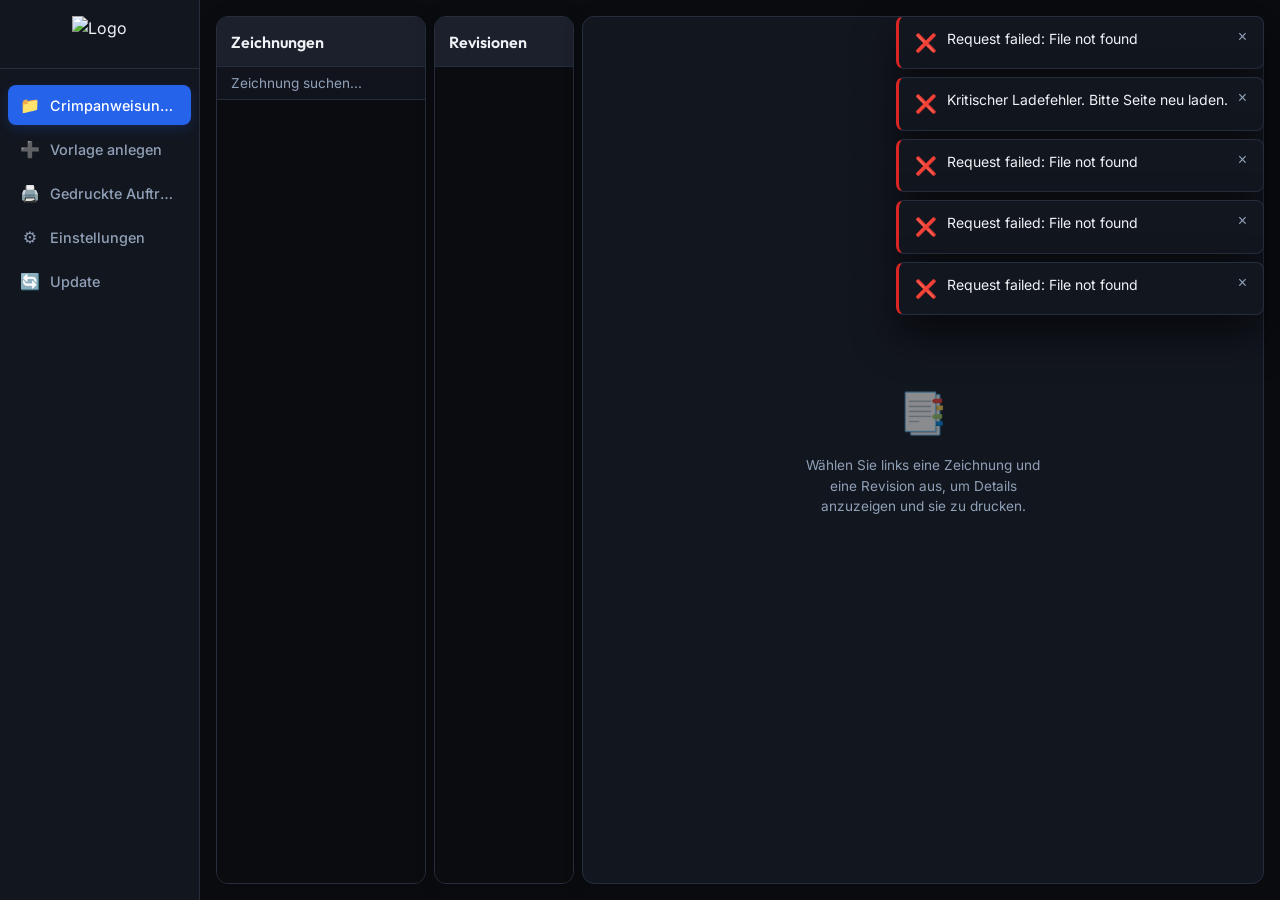
==== static/index.html @ 0a019dd2 "Replace old wx with new frontend and backend implementation" ====
<!DOCTYPE html>
<html lang="de">
<head>
    <meta charset="UTF-8">
    <meta name="viewport" content="width=device-width, initial-scale=1.0">
    <title>CrimpOrganizer</title>
    <link rel="stylesheet" href="style.css">
    <!-- Google Fonts for premium typography -->
    <link rel="preconnect" href="https://fonts.googleapis.com">
    <link rel="preconnect" href="https://fonts.gstatic.com" crossorigin>
    <link href="https://fonts.googleapis.com/css2?family=Inter:wght@300;400;500;600;700&family=Outfit:wght@400;500;600;700&display=swap" rel="stylesheet">
</head>
<body>
    <div class="app-container">
        <!-- Sidebar Navigation -->
        <aside class="sidebar" id="sidebar">
            <div class="brand">
                <img src="ewolf.png" alt="Logo" class="logo">
                <button class="sidebar-toggle" id="sidebar-toggle-btn" aria-label="Navigation umschalten">☰</button>
            </div>
            <nav class="sidebar-nav">
                <button class="nav-item active" data-view="view-overview">
                    <span class="nav-icon">📁</span>
                    <span class="nav-label">Crimpanweisungen</span>
                </button>
                <button class="nav-item" data-view="view-editor">
                    <span class="nav-icon">➕</span>
                    <span class="nav-label">Vorlage anlegen</span>
                </button>
                <button class="nav-item" data-view="view-orders">
                    <span class="nav-icon">🖨️</span>
                    <span class="nav-label">Gedruckte Aufträge</span>
                </button>
                <button class="nav-item" id="btn-settings-nav">
                    <span class="nav-icon">⚙️</span>
                    <span class="nav-label">Einstellungen</span>
                </button>
                <button class="nav-item" id="btn-update-nav">
                    <span class="nav-icon">🔄</span>
                    <span class="nav-label">Update</span>
                </button>
            </nav>
        </aside>

        <!-- Main Workspace -->
        <main class="main-content">
            
            <!-- VIEW 1: OVERVIEW -->
            <section class="view-panel" id="view-overview">
                <div class="overview-layout">
                    <!-- Left: Drawings unique list -->
                    <div class="overview-sidebar-list" style="width: 210px;">
                        <div class="panel-header">
                            <h2>Zeichnungen</h2>
                        </div>
                        <div class="search-box">
                            <input type="text" id="search-drawing" placeholder="Zeichnung suchen...">
                        </div>
                        <div class="list-container">
                            <ul class="flat-list" id="drawings-list">
                                <!-- Populated dynamically -->
                            </ul>
                        </div>
                    </div>

                    <!-- Middle: Revisions list for selected drawing -->
                    <div class="overview-sidebar-list" style="width: 140px;">
                        <div class="panel-header">
                            <h2>Revisionen</h2>
                        </div>
                        <div class="list-container">
                            <ul class="flat-list" id="revisions-list">
                                <!-- Populated dynamically -->
                            </ul>
                        </div>
                    </div>

                    <!-- Right: Selected Drawing Preview Panel -->
                    <div class="overview-preview-area">
                        <div class="empty-state" id="overview-empty-state">
                            <div class="empty-icon">📑</div>
                            <p>Wählen Sie links eine Zeichnung und eine Revision aus, um Details anzuzeigen und sie zu drucken.</p>
                        </div>

                        <div class="preview-panel" id="overview-preview-panel" style="display: none;">
                            <div class="panel-header">
                                <h2 id="preview-title">Zeichnung: -</h2>
                                <div class="preview-actions">
                                    <button class="btn btn-primary btn-sm" id="btn-print-drawing">🖨️ Drucken</button>
                                    <button class="btn btn-secondary btn-sm" id="btn-edit-drawing-template">✏️ Bearbeiten</button>
                                    <button class="btn btn-danger btn-sm" id="btn-delete-drawing-template">🗑️ Löschen</button>
                                </div>
                            </div>

                            <div class="list-container">
                                <table class="list-ctrl">
                                    <thead>
                                        <tr>
                                            <th style="width: 10%;">Pos.</th>
                                            <th style="width: 20%;">Gehäuse</th>
                                            <th style="width: 25%;">Crimpung</th>
                                            <th style="width: 15%;">Ø</th>
                                            <th style="width: 15%;">Einsatz</th>
                                            <th style="width: 15%;">Zange</th>
                                            <th style="width: 15%;">Soll-Wert</th>
                                        </tr>
                                    </thead>
                                    <tbody id="preview-steps-list">
                                        <!-- Read-only steps list -->
                                    </tbody>
                                </table>
                            </div>
                        </div>
                    </div>
                </div>
            </section>

            <!-- VIEW 2: EDITOR -->
            <section class="view-panel hidden" id="view-editor">
                <div class="editor-header-bar">
                    <h2 id="editor-view-title">Anleitung erstellen / bearbeiten</h2>
                </div>
                
                <div class="workspace">
                    <!-- Column 1: Crimp Contacts -->
                    <section class="panel-col" id="col-contacts">
                        <div class="panel-header">
                            <h2>Crimpkontakte</h2>
                            <button class="btn btn-primary btn-sm" id="btn-new-contact">Neu</button>
                        </div>
                        <div class="search-box">
                            <input type="text" id="search-contact" placeholder="Hersteller, Serie, Ref suchen...">
                        </div>
                        <div class="list-container">
                            <table class="list-ctrl" id="editor-contacts-table">
                                <thead id="contacts-thead">
                                    <tr>
                                        <th style="width: 35%;">Crimpung</th>
                                        <th style="width: 35%;" id="th-contact-desc">Beschreibung / Querschnitte</th>
                                        <th style="width: 30%; text-align: right;">Aktion</th>
                                    </tr>
                                </thead>
                                <tbody id="contacts-table-body">
                                    <!-- Filled dynamically -->
                                </tbody>
                            </table>
                        </div>
                    </section>

                    <!-- Column 2: Crimp Tools & Contact Details -->
                    <section class="panel-col" id="col-tools">
                        <div class="panel-header">
                            <h2>Crimpwerkzeuge</h2>
                            <button class="btn btn-primary btn-sm" id="btn-new-tool">Neu</button>
                        </div>
                        <div class="search-box">
                            <input type="text" id="search-tool" placeholder="Zange, ID suchen...">
                        </div>
                        <div class="filter-banner" id="filter-banner" style="display: none;">
                            <span id="filter-name">Filter</span>
                            <button class="btn-clear" id="btn-clear-filter" style="display: inline-block;">&times;</button>
                        </div>
                        
                        <div class="list-container">
                            <table class="list-ctrl" id="editor-tools-table">
                                <thead id="tools-thead">
                                    <tr>
                                        <th style="width: 35%;">Hersteller</th>
                                        <th style="width: 35%;" id="th-tool-series">Serie (IDs)</th>
                                        <th style="width: 30%; text-align: right;">Aktion</th>
                                    </tr>
                                </thead>
                                <tbody id="tools-table-body">
                                    <!-- Filled dynamically -->
                                </tbody>
                            </table>
                        </div>
                    </section>

                    <!-- Column 3: Crimp Instructions Creator -->
                    <section class="panel-col" id="col-instructions">
                        <div class="panel-header scheme-header">
                            <h2>Crimpanweisung</h2>
                            <div class="preview-actions">
                                <button class="btn btn-primary btn-sm" id="btn-save-draft" disabled>Speichern</button>
                                <button class="btn btn-secondary btn-sm" id="btn-print-editor" disabled>🖨️ Drucken</button>
                                <button class="btn btn-danger btn-sm" id="btn-clear-editor">Leeren</button>
                            </div>
                            <input type="hidden" id="scheme-nr">
                            <input type="hidden" id="scheme-rev">
                        </div>
                        
                        <div class="list-container">
                            <table class="list-ctrl">
                                <thead>
                                    <tr>
                                        <th style="width: 15%;">Pos.</th>
                                        <th style="width: 35%;">Artikel</th>
                                        <th style="width: 20%;">Ø</th>
                                        <th style="width: 20%;">Gehäuse</th>
                                        <th style="width: 10%;"></th>
                                    </tr>
                                </thead>
                                <tbody id="instructions-table-body">
                                    <!-- Filled dynamically -->
                                </tbody>
                            </table>
                        </div>
                    </section>
                </div>
            </section>

            <!-- VIEW 3: PRINTED ORDERS -->
            <section class="view-panel hidden" id="view-orders">
                <div class="orders-header-bar">
                    <h2>Gedruckte Aufträge</h2>
                    <div style="display: flex; gap: 10px; align-items: center;">
                        <input type="text" id="search-orders" placeholder="Suchen..." style="padding: 8px 12px; border-radius: 6px; border: 1px solid var(--border-color); background: var(--bg-secondary); color: var(--text-primary); width: 250px;">
                    </div>
                </div>

                <div class="list-container" style="border: 1px solid var(--border-color); border-radius: var(--radius-lg); box-shadow: var(--shadow-card);">
                    <table class="list-ctrl" id="table-orders">
                        <thead>
                            <tr>
                                <th class="sortable" data-sort="mtime" style="width: 25%;">Druckdatum <span class="sort-icon"> ▼</span></th>
                                <th class="sortable" data-sort="protocol_nr" style="width: 25%;">Protokollnummer <span class="sort-icon"> ↕</span></th>
                                <th class="sortable" data-sort="filename" style="width: 35%;">Dateiname (Zeichnung) <span class="sort-icon"> ↕</span></th>
                                <th class="sortable" data-sort="size" style="width: 15%; text-align: right;">Größe <span class="sort-icon"> ↕</span></th>
                            </tr>
                        </thead>
                        <tbody id="orders-table-body">
                            <!-- Populated dynamically -->
                        </tbody>
                    </table>
                </div>
            </section>

        </main>
    </div>

    <!-- Custom Context Menus -->
    <div class="context-menu" id="contact-context-menu">
        <ul>
            <li id="ctx-edit-contact">✏️ Bearbeiten</li>
            <li id="ctx-delete-contact" class="danger">🗑️ Löschen</li>
        </ul>
    </div>

    <div class="context-menu" id="tool-context-menu">
        <ul>
            <li id="ctx-edit-tool">✏️ Bearbeiten</li>
            <li id="ctx-delete-tool" class="danger">🗑️ Löschen</li>
        </ul>
    </div>

    <div class="context-menu" id="instruction-context-menu">
        <ul>
            <li id="ctx-edit-instruction">✏️ Pos./Gehäuse bearbeiten</li>
            <li id="ctx-delete-instruction" class="danger">🗑️ Aus Anleitung entfernen</li>
        </ul>
    </div>


    <!-- ==================== MODAL OVERLAYS (TEMPLATES) ==================== -->

    <!-- 1. Crimp Contact Editor Template -->
    <template id="tmpl-contact-editor">
        <div class="modal-overlay" id="modal-contact-editor">
            <div class="modal-box">
                <div class="modal-header">
                    <h3 id="contact-editor-title">Crimpkontakt bearbeiten</h3>
                    <button class="modal-close">&times;</button>
                </div>
                <div class="modal-body">
                    <form id="form-contact">
                        <div class="form-row">
                            <div class="form-group col-6">
                                <label for="c-refnr">Artikelnummer (Referenz):</label>
                                <input type="text" id="c-refnr" required>
                            </div>
                            <div class="form-group col-6">
                                <label for="c-serie">Kontaktserie / Bezeichnung:</label>
                                <input type="text" id="c-serie" required>
                            </div>
                        </div>
                        <div class="form-row">
                            <div class="form-group col-6">
                                <label for="c-hersteller">Hersteller:</label>
                                <input type="text" id="c-hersteller" required>
                            </div>
                            <div class="form-group col-6">
                                <label for="c-hersteller-nr">Hersteller Artikelnummer:</label>
                                <input type="text" id="c-hersteller-nr">
                            </div>
                        </div>
                        <div class="form-row flex-align" style="margin-bottom: 4px;">
                            <label>Crimp-Typ:</label>
                            <div class="radio-group">
                                <label><input type="radio" name="crimpType" id="type-open" value="open" checked> offen</label>
                                <label><input type="radio" name="crimpType" id="type-closed" value="closed"> geschlossen</label>
                            </div>
                        </div>
                    
                        <hr class="modal-divider">

                        <h4 style="font-size: 0.95rem; margin-bottom: 8px;">Crimpzange & Slot zuweisen</h4>
                        <div class="form-row mb-2">
                            <div class="form-group col-6">
                                <label for="c-add-xs">Querschnitt</label>
                                <select id="c-add-xs">
                                    <!-- Populated dynamically -->
                                </select>
                            </div>
                            <div class="form-group col-6">
                                <label for="c-add-soll">Soll (N)</label>
                                <input type="text" id="c-add-soll">
                            </div>
                        </div>
                        <div class="form-row mb-2">
                            <div class="form-group col-6">
                                <label for="c-add-tool">Crimpzange</label>
                                <select id="c-add-tool">
                                    <!-- Populated dynamically -->
                                </select>
                            </div>
                            <div class="form-group col-6">
                                <label for="c-add-slot">Slot</label>
                                <select id="c-add-slot">
                                    <!-- Populated dynamically -->
                                </select>
                            </div>
                        </div>
                        <div class="form-row mt-2">
                            <button type="button" class="btn btn-secondary" id="btn-contact-add-xs" style="width: 100%; height: 38px; font-weight: 500;">Hinzufügen</button>
                        </div>
                    </form>

                    <div class="list-container modal-table-container mt-2">
                        <table class="list-ctrl">
                            <thead>
                                <tr>
                                    <th>Querschnitt</th>
                                    <th>Crimpzange</th>
                                    <th>Einsatz</th>
                                    <th>Soll-Wert</th>
                                    <th></th>
                                </tr>
                            </thead>
                            <tbody id="contact-xsec-list">
                                <!-- Filled dynamically -->
                            </tbody>
                        </table>
                    </div>
                </div>
                <div class="modal-footer">
                    <button type="button" class="btn btn-secondary" id="btn-cancel-contact">Abbrechen</button>
                    <button type="button" class="btn btn-primary" id="btn-save-contact">Speichern</button>
                </div>
            </div>
        </div>
    </template>

    <!-- 2. Crimptool Editor Template -->
    <template id="tmpl-tool-editor">
        <div class="modal-overlay" id="modal-tool-editor">
            <div class="modal-box">
                <div class="modal-header">
                    <h3 id="modal-tool-title">Neue Crimpzange</h3>
                    <button class="modal-close">&times;</button>
                </div>
                <div class="modal-body" style="max-height: 75vh; overflow-y: auto;">
                    <form id="form-tool">
                        <div class="form-group mb-2">
                            <label for="t-hersteller">Hersteller:</label>
                            <input type="text" id="t-hersteller">
                        </div>
                        <div class="form-group mb-2">
                            <label for="t-serie">Serie / Bezeichnung:</label>
                            <input type="text" id="t-serie">
                        </div>
                        <div class="form-group mb-3">
                            <label for="t-hersteller-nr">Hersteller Artikelnr.:</label>
                            <input type="text" id="t-hersteller-nr">
                        </div>
                    </form>

                    <hr class="modal-divider">

                    <!-- Slots -->
                    <div class="tool-list-box-container mb-3" style="display: flex; flex-direction: column;">
                        <div class="list-box-header">Einsätze (Slots)</div>
                        <div class="form-inline-inputs">
                            <input type="text" id="t-new-slot-awg" placeholder="AWG (z.B. 20)">
                            <input type="text" id="t-new-slot-xs" placeholder="mm² (z.B. 0.50)">
                            <button type="button" class="btn btn-secondary btn-sm" id="btn-tool-add-slot">Hinzufügen</button>
                        </div>
                        <div class="box-list-container" style="max-height: 140px; overflow-y: auto; flex: none;">
                            <div id="t-slots" class="item-list-group">
                                <!-- Populated dynamically -->
                            </div>
                        </div>
                    </div>

                    <hr class="modal-divider">

                    <!-- Zangen-IDs -->
                    <div class="tool-list-box-container" style="display: flex; flex-direction: column;">
                        <div class="list-box-header">Zangen-Identifikationsnummern</div>
                        <div class="form-inline-inputs">
                            <input type="text" id="t-new-id" placeholder="ID (z.B. Z-004)">
                            <button type="button" class="btn btn-secondary btn-sm" id="btn-tool-add-id">Hinzufügen</button>
                        </div>
                        <div class="box-list-container" style="max-height: 140px; overflow-y: auto; flex: none;">
                            <div id="t-ids" class="item-list-group">
                                <!-- Populated dynamically -->
                            </div>
                        </div>
                    </div>
                </div>
                <div class="modal-footer">
                    <button type="button" class="btn btn-danger mr-auto" id="btn-tool-delete">Zange löschen</button>
                    <button type="button" class="btn btn-secondary" id="btn-cancel-tool">Abbrechen</button>
                    <button type="button" class="btn btn-primary" id="btn-tool-save">Speichern</button>
                </div>
            </div>
        </div>
    </template>

    <!-- 3. Annotate Contacts Template -->
    <template id="tmpl-annotate">
        <div class="modal-overlay" id="modal-annotate">
            <div class="modal-box">
                <div class="modal-header">
                    <h3>Positionsnummer & Gehäuse zuweisen</h3>
                    <button class="modal-close">&times;</button>
                </div>
                <div class="modal-body" style="max-height: 60vh;">
                    <div class="annotation-grid-header">
                        <div>Kontakt & Querschnitt</div>
                        <div>Position (Pos.)</div>
                        <div>Gehäuse</div>
                    </div>
                    <div class="annotation-fields" id="annotation-fields">
                        <!-- Populated dynamically -->
                    </div>
                </div>
                <div class="modal-footer">
                    <button type="button" class="btn btn-secondary modal-close">Abbrechen</button>
                    <button type="button" class="btn btn-primary" id="btn-apply-annotations">Zuweisung übernehmen</button>
                </div>
            </div>
        </div>
    </template>

    <!-- 4. Order Details Template -->
    <template id="tmpl-order-details">
        <div class="modal-overlay" id="modal-order-details">
            <div class="modal-box">
                <div class="modal-header">
                    <h3>Auftragsdaten eingeben</h3>
                    <button class="modal-close">&times;</button>
                </div>
                <div class="modal-body">
                    <form id="form-order">
                        <div class="form-group mb-2">
                            <label for="o-bestellnr">Bestellnummer (Kunde):</label>
                            <input type="text" id="o-bestellnr" placeholder="z.B. BEST-1002">
                        </div>
                        <div class="form-group mb-2">
                            <label for="o-auftragsnr">Auftragsnummer (intern):</label>
                            <input type="text" id="o-auftragsnr" placeholder="z.B. AUF-50042">
                        </div>
                        <div class="form-group">
                            <label for="o-protokollnr">Prüfprotokollnummer:</label>
                            <input type="text" id="o-protokollnr" placeholder="z.B. P-26-07">
                        </div>
                    </form>
                </div>
                <div class="modal-footer">
                    <button type="button" class="btn btn-secondary modal-close">Abbrechen</button>
                    <button type="button" class="btn btn-primary" id="btn-order-print">🖨️ Drucken</button>
                </div>
            </div>
        </div>
    </template>

    <!-- 5. Settings / Soll Values Dialog Template -->
    <template id="tmpl-settings">
        <div class="modal-overlay" id="modal-settings">
            <div class="modal-box">
                <div class="modal-header">
                    <h3>Einstellungen: Abzugswerte (Soll-Werte)</h3>
                    <button class="modal-close">&times;</button>
                </div>
                <div class="modal-body">
                    <div class="form-inline-fields mb-2">
                        <div class="form-group">
                            <label for="s-xs">Querschnitt (mm²):</label>
                            <input type="text" id="s-xs" placeholder="z.B. 1.50">
                        </div>
                        <div class="form-group">
                            <label for="s-open-soll">Offen (N):</label>
                            <input type="text" id="s-open-soll" placeholder="z.B. 130">
                        </div>
                        <div class="form-group">
                            <label for="s-closed-soll">Geschlossen (N):</label>
                            <input type="text" id="s-closed-soll" placeholder="z.B. 210">
                        </div>
                    </div>
                    <div class="form-row text-right mt-1 mb-2">
                        <button type="button" class="btn btn-secondary btn-sm" id="btn-settings-save-entry">Hinzufügen</button>
                    </div>
                    <div class="list-container modal-table-container">
                        <table class="list-ctrl">
                            <thead>
                                <tr>
                                    <th>Querschnitt</th>
                                    <th>Offener Kontakt (N)</th>
                                    <th>Geschlossener Kontakt (N)</th>
                                </tr>
                            </thead>
                            <tbody id="settings-xsec-list">
                                <!-- Populated dynamically -->
                            </tbody>
                        </table>
                    </div>
                </div>
                <div class="modal-footer">
                    <button type="button" class="btn btn-danger mr-auto" id="btn-settings-delete-entry" style="display: none;">Eintrag löschen</button>
                    <button type="button" class="btn btn-secondary" id="btn-cancel-settings">Schließen</button>
                    <button type="button" class="btn btn-primary" id="btn-settings-apply">Übernehmen</button>
                </div>
            </div>
        </div>
    </template>

    <!-- 6. Save Template Dialog Template -->
    <template id="tmpl-save-template">
        <div class="modal-overlay" id="modal-save-template">
            <div class="modal-box" style="max-width: 400px;">
                <div class="modal-header">
                    <h3>Vorlage speichern</h3>
                    <button class="modal-close">&times;</button>
                </div>
                <div class="modal-body">
                    <div class="form-group mb-2">
                        <label for="t-save-scheme-nr">Zeichnungsnummer:</label>
                        <input type="text" id="t-save-scheme-nr" placeholder="z.B. RO12345">
                    </div>
                    <div class="form-group">
                        <label for="t-save-scheme-rev">Revision:</label>
                        <input type="text" id="t-save-scheme-rev" placeholder="z.B. 1">
                    </div>
                </div>
                <div class="modal-footer">
                    <button type="button" class="btn btn-secondary" id="btn-cancel-save">Abbrechen</button>
                    <button type="button" class="btn btn-primary" id="btn-save-template-confirm">Speichern</button>
                </div>
            </div>
        </div>
    </template>

    <!-- 7. Confirm Overwrite Dialog Template -->
    <template id="tmpl-confirm-overwrite">
        <div class="modal-overlay" id="modal-confirm-overwrite">
            <div class="modal-box" style="max-width: 420px; border-top: 4px solid var(--danger);">
                <div class="modal-header">
                    <h3>⚠️ Vorlage überschreiben?</h3>
                    <button class="modal-close">&times;</button>
                </div>
                <div class="modal-body">
                    <p id="confirm-overwrite-message" style="margin: 0; line-height: 1.5; color: var(--text-primary);">Die Vorlage existiert bereits. Möchten Sie sie überschreiben?</p>
                </div>
                <div class="modal-footer">
                    <button type="button" class="btn btn-secondary" id="btn-cancel-overwrite">Abbrechen</button>
                    <button type="button" class="btn btn-danger" id="btn-confirm-overwrite-yes">Überschreiben</button>
                </div>
            </div>
        </div>
    </template>

    <!-- 8. Update Status Template -->
    <template id="tmpl-update-status">
        <div class="modal-overlay" id="modal-update-status">
            <div class="modal-box" style="max-width: 500px;">
                <div class="modal-header">
                    <h3>Anwendung aktualisieren</h3>
                </div>
                <div class="modal-body" style="display: flex; flex-direction: column; gap: 12px;">
                    <div id="update-loader-spinner" style="text-align: center; padding: 20px 0;">
                        <span class="spinner" style="display: inline-block; width: 40px; height: 40px; border: 4px solid var(--border-color); border-top-color: var(--accent); border-radius: 50%; animation: spin 1s linear infinite;"></span>
                        <p style="margin-top: 10px; font-weight: 500;" id="update-status-text">Repository-Änderungen werden abgerufen...</p>
                    </div>
                    
                    <div id="update-output-container" style="display: none; flex-direction: column; gap: 8px;">
                        <label style="font-size: 0.8rem; color: var(--text-secondary); font-weight: 500;">Git-Ausgabe (Log):</label>
                        <pre id="update-console-log" style="background-color: var(--bg-primary); border: 1px solid var(--border-color); border-radius: var(--radius-md); padding: 12px; font-family: monospace; font-size: 0.8rem; max-height: 180px; overflow-y: auto; white-space: pre-wrap; word-break: break-all; color: var(--text-primary);"></pre>
                    </div>
                    
                    <div id="update-countdown-text" style="font-size: 0.85rem; font-weight: 500; text-align: center; display: none; color: var(--success);">
                        Neustart erfolgreich. Seite wird in <span id="update-seconds-left">3</span> Sekunden neu geladen...
                    </div>
                </div>
                <div class="modal-footer" id="update-status-footer" style="display: none;">
                    <button class="btn btn-secondary" id="btn-close-update-modal">Schließen</button>
                </div>
            </div>
        </div>
    </template>

    <!-- JavaScript entry point -->
    <script type="module" src="js/main.js"></script>
</body>
</html>
---- static/style.css ----
/* ==========================================================
   CrimpOrganizer Core Design System Index
   Importing modular, componentized style modules.
   ========================================================== */

@import url('css/variables.css');
@import url('css/base.css');
@import url('css/layout.css');
@import url('css/components.css');
@import url('css/modals.css');
@import url('css/utilities.css');
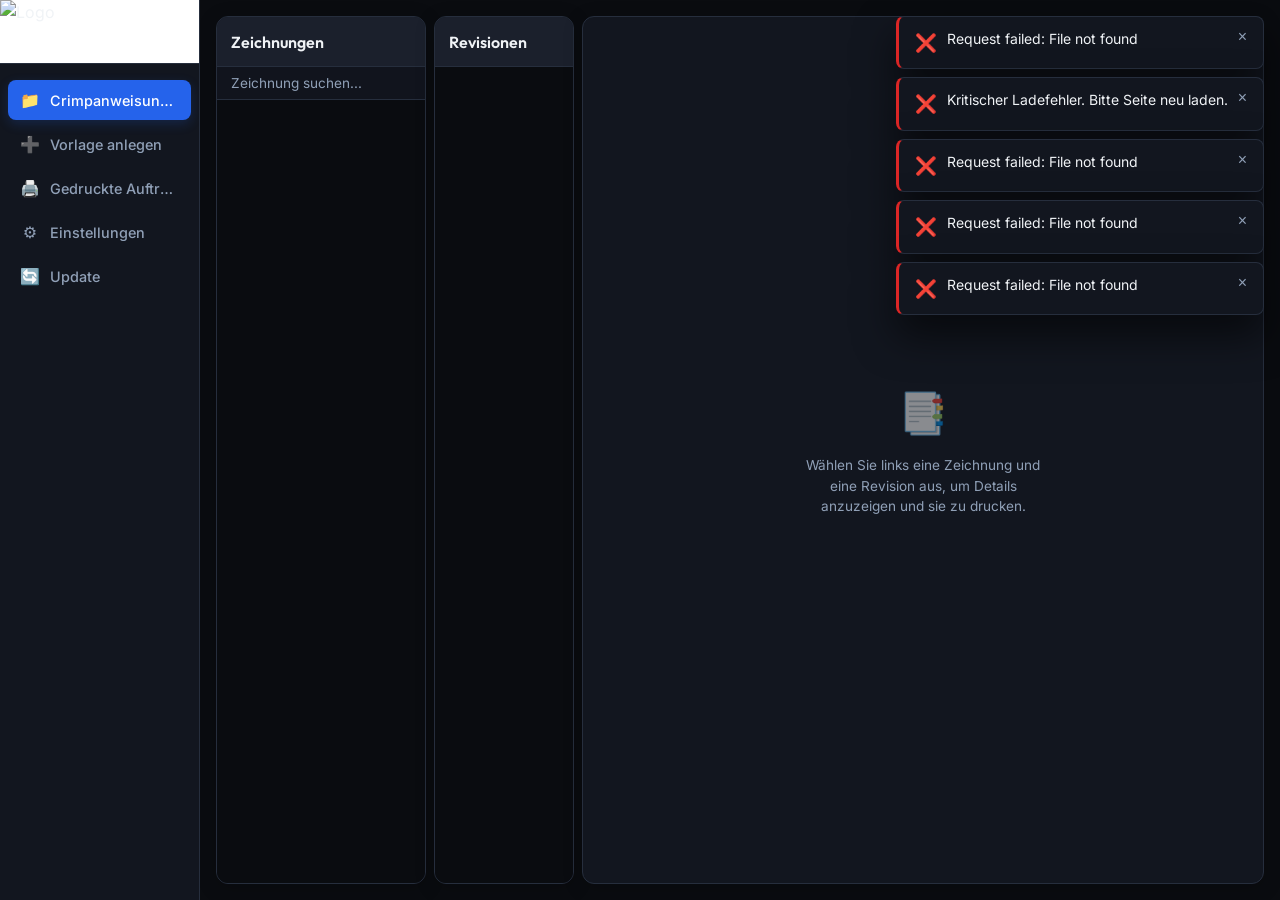
==== commit c7bcc600: "Fix logo positioning" ====
--- a/static/index.html
+++ b/static/index.html
@@ -609,6 +609,27 @@
         </div>
     </template>
 
+    <!-- 9. Update Confirmation Dialog Template -->
+    <template id="tmpl-update-confirm">
+        <div class="modal-overlay" id="modal-update-confirm">
+            <div class="modal-box" style="max-width: 420px; border-top: 4px solid var(--accent);">
+                <div class="modal-header">
+                    <h3>🔄 Anwendung aktualisieren?</h3>
+                    <button class="modal-close">&times;</button>
+                </div>
+                <div class="modal-body">
+                    <p style="margin: 0; line-height: 1.5; color: var(--text-primary);">
+                        Möchten Sie die Anwendung jetzt aktualisieren? Dabei wird der neueste Code aus dem Git-Repository heruntergeladen und der Server neu gestartet.
+                    </p>
+                </div>
+                <div class="modal-footer">
+                    <button type="button" class="btn btn-secondary" id="btn-cancel-update">Abbrechen</button>
+                    <button type="button" class="btn btn-primary" id="btn-confirm-update-yes">Aktualisieren</button>
+                </div>
+            </div>
+        </div>
+    </template>
+
     <!-- JavaScript entry point -->
     <script type="module" src="js/main.js"></script>
 </body>
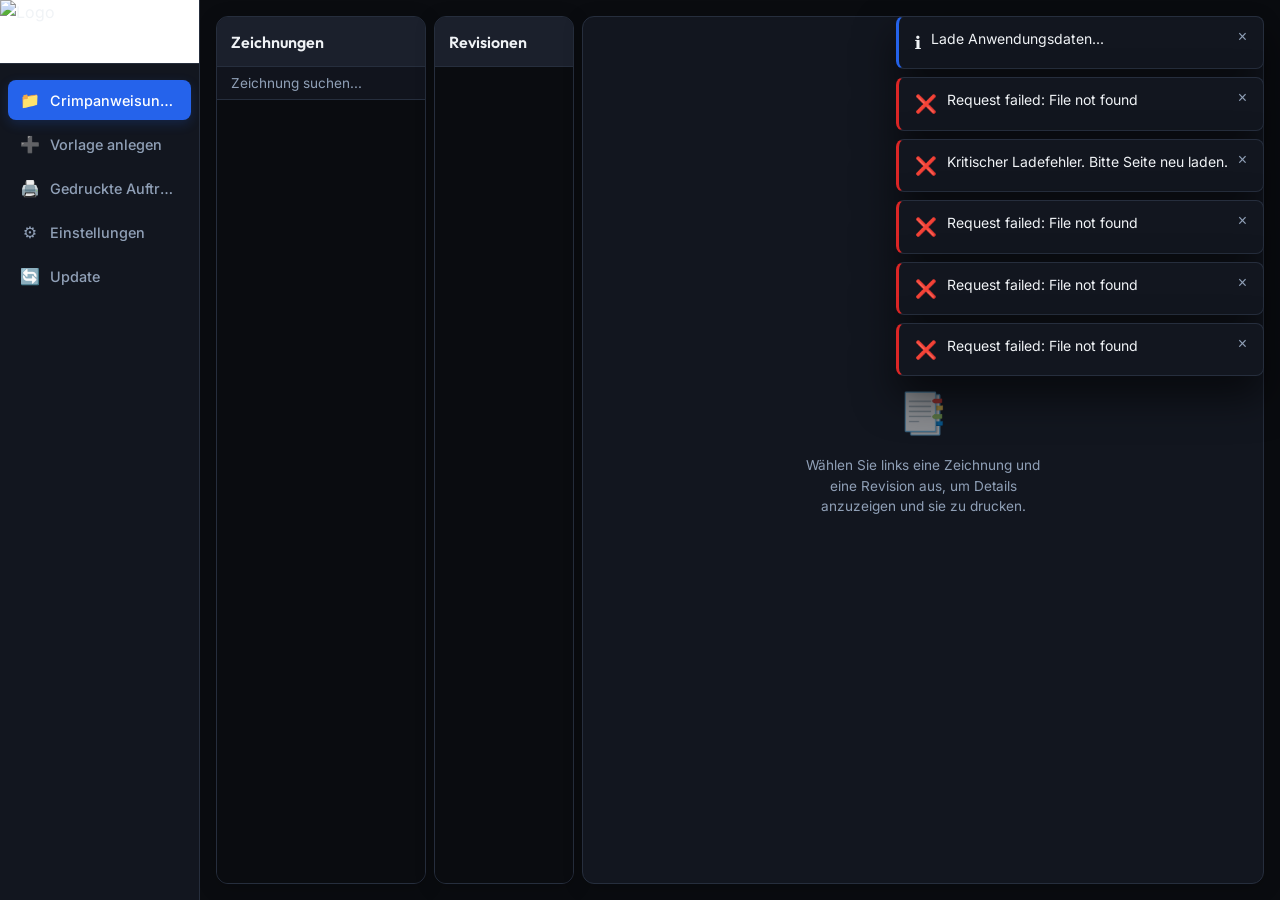
==== commit 10721171: "Split monolithic index.html into modular view fragments under static/parts/" ====
--- a/static/index.html
+++ b/static/index.html
@@ -42,593 +42,15 @@
             </nav>
         </aside>
 
-        <!-- Main Workspace -->
+        <!-- Main Workspace (Views loaded dynamically) -->
         <main class="main-content">
-            
-            <!-- VIEW 1: OVERVIEW -->
-            <section class="view-panel" id="view-overview">
-                <div class="overview-layout">
-                    <!-- Left: Drawings unique list -->
-                    <div class="overview-sidebar-list" style="width: 210px;">
-                        <div class="panel-header">
-                            <h2>Zeichnungen</h2>
-                        </div>
-                        <div class="search-box">
-                            <input type="text" id="search-drawing" placeholder="Zeichnung suchen...">
-                        </div>
-                        <div class="list-container">
-                            <ul class="flat-list" id="drawings-list">
-                                <!-- Populated dynamically -->
-                            </ul>
-                        </div>
-                    </div>
-
-                    <!-- Middle: Revisions list for selected drawing -->
-                    <div class="overview-sidebar-list" style="width: 140px;">
-                        <div class="panel-header">
-                            <h2>Revisionen</h2>
-                        </div>
-                        <div class="list-container">
-                            <ul class="flat-list" id="revisions-list">
-                                <!-- Populated dynamically -->
-                            </ul>
-                        </div>
-                    </div>
-
-                    <!-- Right: Selected Drawing Preview Panel -->
-                    <div class="overview-preview-area">
-                        <div class="empty-state" id="overview-empty-state">
-                            <div class="empty-icon">📑</div>
-                            <p>Wählen Sie links eine Zeichnung und eine Revision aus, um Details anzuzeigen und sie zu drucken.</p>
-                        </div>
-
-                        <div class="preview-panel" id="overview-preview-panel" style="display: none;">
-                            <div class="panel-header">
-                                <h2 id="preview-title">Zeichnung: -</h2>
-                                <div class="preview-actions">
-                                    <button class="btn btn-primary btn-sm" id="btn-print-drawing">🖨️ Drucken</button>
-                                    <button class="btn btn-secondary btn-sm" id="btn-edit-drawing-template">✏️ Bearbeiten</button>
-                                    <button class="btn btn-danger btn-sm" id="btn-delete-drawing-template">🗑️ Löschen</button>
-                                </div>
-                            </div>
-
-                            <div class="list-container">
-                                <table class="list-ctrl">
-                                    <thead>
-                                        <tr>
-                                            <th style="width: 10%;">Pos.</th>
-                                            <th style="width: 20%;">Gehäuse</th>
-                                            <th style="width: 25%;">Crimpung</th>
-                                            <th style="width: 15%;">Ø</th>
-                                            <th style="width: 15%;">Einsatz</th>
-                                            <th style="width: 15%;">Zange</th>
-                                            <th style="width: 15%;">Soll-Wert</th>
-                                        </tr>
-                                    </thead>
-                                    <tbody id="preview-steps-list">
-                                        <!-- Read-only steps list -->
-                                    </tbody>
-                                </table>
-                            </div>
-                        </div>
-                    </div>
-                </div>
-            </section>
-
-            <!-- VIEW 2: EDITOR -->
-            <section class="view-panel hidden" id="view-editor">
-                <div class="editor-header-bar">
-                    <h2 id="editor-view-title">Anleitung erstellen / bearbeiten</h2>
-                </div>
-                
-                <div class="workspace">
-                    <!-- Column 1: Crimp Contacts -->
-                    <section class="panel-col" id="col-contacts">
-                        <div class="panel-header">
-                            <h2>Crimpkontakte</h2>
-                            <button class="btn btn-primary btn-sm" id="btn-new-contact">Neu</button>
-                        </div>
-                        <div class="search-box">
-                            <input type="text" id="search-contact" placeholder="Hersteller, Serie, Ref suchen...">
-                        </div>
-                        <div class="list-container">
-                            <table class="list-ctrl" id="editor-contacts-table">
-                                <thead id="contacts-thead">
-                                    <tr>
-                                        <th style="width: 35%;">Crimpung</th>
-                                        <th style="width: 35%;" id="th-contact-desc">Beschreibung / Querschnitte</th>
-                                        <th style="width: 30%; text-align: right;">Aktion</th>
-                                    </tr>
-                                </thead>
-                                <tbody id="contacts-table-body">
-                                    <!-- Filled dynamically -->
-                                </tbody>
-                            </table>
-                        </div>
-                    </section>
-
-                    <!-- Column 2: Crimp Tools & Contact Details -->
-                    <section class="panel-col" id="col-tools">
-                        <div class="panel-header">
-                            <h2>Crimpwerkzeuge</h2>
-                            <button class="btn btn-primary btn-sm" id="btn-new-tool">Neu</button>
-                        </div>
-                        <div class="search-box">
-                            <input type="text" id="search-tool" placeholder="Zange, ID suchen...">
-                        </div>
-                        <div class="filter-banner" id="filter-banner" style="display: none;">
-                            <span id="filter-name">Filter</span>
-                            <button class="btn-clear" id="btn-clear-filter" style="display: inline-block;">&times;</button>
-                        </div>
-                        
-                        <div class="list-container">
-                            <table class="list-ctrl" id="editor-tools-table">
-                                <thead id="tools-thead">
-                                    <tr>
-                                        <th style="width: 35%;">Hersteller</th>
-                                        <th style="width: 35%;" id="th-tool-series">Serie (IDs)</th>
-                                        <th style="width: 30%; text-align: right;">Aktion</th>
-                                    </tr>
-                                </thead>
-                                <tbody id="tools-table-body">
-                                    <!-- Filled dynamically -->
-                                </tbody>
-                            </table>
-                        </div>
-                    </section>
-
-                    <!-- Column 3: Crimp Instructions Creator -->
-                    <section class="panel-col" id="col-instructions">
-                        <div class="panel-header scheme-header">
-                            <h2>Crimpanweisung</h2>
-                            <div class="preview-actions">
-                                <button class="btn btn-primary btn-sm" id="btn-save-draft" disabled>Speichern</button>
-                                <button class="btn btn-secondary btn-sm" id="btn-print-editor" disabled>🖨️ Drucken</button>
-                                <button class="btn btn-danger btn-sm" id="btn-clear-editor">Leeren</button>
-                            </div>
-                            <input type="hidden" id="scheme-nr">
-                            <input type="hidden" id="scheme-rev">
-                        </div>
-                        
-                        <div class="list-container">
-                            <table class="list-ctrl">
-                                <thead>
-                                    <tr>
-                                        <th style="width: 15%;">Pos.</th>
-                                        <th style="width: 35%;">Artikel</th>
-                                        <th style="width: 20%;">Ø</th>
-                                        <th style="width: 20%;">Gehäuse</th>
-                                        <th style="width: 10%;"></th>
-                                    </tr>
-                                </thead>
-                                <tbody id="instructions-table-body">
-                                    <!-- Filled dynamically -->
-                                </tbody>
-                            </table>
-                        </div>
-                    </section>
-                </div>
-            </section>
-
-            <!-- VIEW 3: PRINTED ORDERS -->
-            <section class="view-panel hidden" id="view-orders">
-                <div class="orders-header-bar">
-                    <h2>Gedruckte Aufträge</h2>
-                    <div style="display: flex; gap: 10px; align-items: center;">
-                        <input type="text" id="search-orders" placeholder="Suchen..." style="padding: 8px 12px; border-radius: 6px; border: 1px solid var(--border-color); background: var(--bg-secondary); color: var(--text-primary); width: 250px;">
-                    </div>
-                </div>
-
-                <div class="list-container" style="border: 1px solid var(--border-color); border-radius: var(--radius-lg); box-shadow: var(--shadow-card);">
-                    <table class="list-ctrl" id="table-orders">
-                        <thead>
-                            <tr>
-                                <th class="sortable" data-sort="mtime" style="width: 25%;">Druckdatum <span class="sort-icon"> ▼</span></th>
-                                <th class="sortable" data-sort="protocol_nr" style="width: 25%;">Protokollnummer <span class="sort-icon"> ↕</span></th>
-                                <th class="sortable" data-sort="filename" style="width: 35%;">Dateiname (Zeichnung) <span class="sort-icon"> ↕</span></th>
-                                <th class="sortable" data-sort="size" style="width: 15%; text-align: right;">Größe <span class="sort-icon"> ↕</span></th>
-                            </tr>
-                        </thead>
-                        <tbody id="orders-table-body">
-                            <!-- Populated dynamically -->
-                        </tbody>
-                    </table>
-                </div>
-            </section>
-
+            <!-- Loading state indicator -->
+            <div id="app-loading-screen" style="display: flex; flex-direction: column; align-items: center; justify-content: center; height: 100%; gap: 16px;">
+                <span class="spinner" style="display: inline-block; width: 48px; height: 48px; border: 4px solid var(--border-color); border-top-color: var(--accent); border-radius: 50%; animation: spin 1s linear infinite;"></span>
+                <p style="color: var(--text-secondary); font-weight: 500;">Anwendung wird geladen...</p>
+            </div>
         </main>
     </div>
-
-    <!-- Custom Context Menus -->
-    <div class="context-menu" id="contact-context-menu">
-        <ul>
-            <li id="ctx-edit-contact">✏️ Bearbeiten</li>
-            <li id="ctx-delete-contact" class="danger">🗑️ Löschen</li>
-        </ul>
-    </div>
-
-    <div class="context-menu" id="tool-context-menu">
-        <ul>
-            <li id="ctx-edit-tool">✏️ Bearbeiten</li>
-            <li id="ctx-delete-tool" class="danger">🗑️ Löschen</li>
-        </ul>
-    </div>
-
-    <div class="context-menu" id="instruction-context-menu">
-        <ul>
-            <li id="ctx-edit-instruction">✏️ Pos./Gehäuse bearbeiten</li>
-            <li id="ctx-delete-instruction" class="danger">🗑️ Aus Anleitung entfernen</li>
-        </ul>
-    </div>
-
-
-    <!-- ==================== MODAL OVERLAYS (TEMPLATES) ==================== -->
-
-    <!-- 1. Crimp Contact Editor Template -->
-    <template id="tmpl-contact-editor">
-        <div class="modal-overlay" id="modal-contact-editor">
-            <div class="modal-box">
-                <div class="modal-header">
-                    <h3 id="contact-editor-title">Crimpkontakt bearbeiten</h3>
-                    <button class="modal-close">&times;</button>
-                </div>
-                <div class="modal-body">
-                    <form id="form-contact">
-                        <div class="form-row">
-                            <div class="form-group col-6">
-                                <label for="c-refnr">Artikelnummer (Referenz):</label>
-                                <input type="text" id="c-refnr" required>
-                            </div>
-                            <div class="form-group col-6">
-                                <label for="c-serie">Kontaktserie / Bezeichnung:</label>
-                                <input type="text" id="c-serie" required>
-                            </div>
-                        </div>
-                        <div class="form-row">
-                            <div class="form-group col-6">
-                                <label for="c-hersteller">Hersteller:</label>
-                                <input type="text" id="c-hersteller" required>
-                            </div>
-                            <div class="form-group col-6">
-                                <label for="c-hersteller-nr">Hersteller Artikelnummer:</label>
-                                <input type="text" id="c-hersteller-nr">
-                            </div>
-                        </div>
-                        <div class="form-row flex-align" style="margin-bottom: 4px;">
-                            <label>Crimp-Typ:</label>
-                            <div class="radio-group">
-                                <label><input type="radio" name="crimpType" id="type-open" value="open" checked> offen</label>
-                                <label><input type="radio" name="crimpType" id="type-closed" value="closed"> geschlossen</label>
-                            </div>
-                        </div>
-                    
-                        <hr class="modal-divider">
-
-                        <h4 style="font-size: 0.95rem; margin-bottom: 8px;">Crimpzange & Slot zuweisen</h4>
-                        <div class="form-row mb-2">
-                            <div class="form-group col-6">
-                                <label for="c-add-xs">Querschnitt</label>
-                                <select id="c-add-xs">
-                                    <!-- Populated dynamically -->
-                                </select>
-                            </div>
-                            <div class="form-group col-6">
-                                <label for="c-add-soll">Soll (N)</label>
-                                <input type="text" id="c-add-soll">
-                            </div>
-                        </div>
-                        <div class="form-row mb-2">
-                            <div class="form-group col-6">
-                                <label for="c-add-tool">Crimpzange</label>
-                                <select id="c-add-tool">
-                                    <!-- Populated dynamically -->
-                                </select>
-                            </div>
-                            <div class="form-group col-6">
-                                <label for="c-add-slot">Slot</label>
-                                <select id="c-add-slot">
-                                    <!-- Populated dynamically -->
-                                </select>
-                            </div>
-                        </div>
-                        <div class="form-row mt-2">
-                            <button type="button" class="btn btn-secondary" id="btn-contact-add-xs" style="width: 100%; height: 38px; font-weight: 500;">Hinzufügen</button>
-                        </div>
-                    </form>
-
-                    <div class="list-container modal-table-container mt-2">
-                        <table class="list-ctrl">
-                            <thead>
-                                <tr>
-                                    <th>Querschnitt</th>
-                                    <th>Crimpzange</th>
-                                    <th>Einsatz</th>
-                                    <th>Soll-Wert</th>
-                                    <th></th>
-                                </tr>
-                            </thead>
-                            <tbody id="contact-xsec-list">
-                                <!-- Filled dynamically -->
-                            </tbody>
-                        </table>
-                    </div>
-                </div>
-                <div class="modal-footer">
-                    <button type="button" class="btn btn-secondary" id="btn-cancel-contact">Abbrechen</button>
-                    <button type="button" class="btn btn-primary" id="btn-save-contact">Speichern</button>
-                </div>
-            </div>
-        </div>
-    </template>
-
-    <!-- 2. Crimptool Editor Template -->
-    <template id="tmpl-tool-editor">
-        <div class="modal-overlay" id="modal-tool-editor">
-            <div class="modal-box">
-                <div class="modal-header">
-                    <h3 id="modal-tool-title">Neue Crimpzange</h3>
-                    <button class="modal-close">&times;</button>
-                </div>
-                <div class="modal-body" style="max-height: 75vh; overflow-y: auto;">
-                    <form id="form-tool">
-                        <div class="form-group mb-2">
-                            <label for="t-hersteller">Hersteller:</label>
-                            <input type="text" id="t-hersteller">
-                        </div>
-                        <div class="form-group mb-2">
-                            <label for="t-serie">Serie / Bezeichnung:</label>
-                            <input type="text" id="t-serie">
-                        </div>
-                        <div class="form-group mb-3">
-                            <label for="t-hersteller-nr">Hersteller Artikelnr.:</label>
-                            <input type="text" id="t-hersteller-nr">
-                        </div>
-                    </form>
-
-                    <hr class="modal-divider">
-
-                    <!-- Slots -->
-                    <div class="tool-list-box-container mb-3" style="display: flex; flex-direction: column;">
-                        <div class="list-box-header">Einsätze (Slots)</div>
-                        <div class="form-inline-inputs">
-                            <input type="text" id="t-new-slot-awg" placeholder="AWG (z.B. 20)">
-                            <input type="text" id="t-new-slot-xs" placeholder="mm² (z.B. 0.50)">
-                            <button type="button" class="btn btn-secondary btn-sm" id="btn-tool-add-slot">Hinzufügen</button>
-                        </div>
-                        <div class="box-list-container" style="max-height: 140px; overflow-y: auto; flex: none;">
-                            <div id="t-slots" class="item-list-group">
-                                <!-- Populated dynamically -->
-                            </div>
-                        </div>
-                    </div>
-
-                    <hr class="modal-divider">
-
-                    <!-- Zangen-IDs -->
-                    <div class="tool-list-box-container" style="display: flex; flex-direction: column;">
-                        <div class="list-box-header">Zangen-Identifikationsnummern</div>
-                        <div class="form-inline-inputs">
-                            <input type="text" id="t-new-id" placeholder="ID (z.B. Z-004)">
-                            <button type="button" class="btn btn-secondary btn-sm" id="btn-tool-add-id">Hinzufügen</button>
-                        </div>
-                        <div class="box-list-container" style="max-height: 140px; overflow-y: auto; flex: none;">
-                            <div id="t-ids" class="item-list-group">
-                                <!-- Populated dynamically -->
-                            </div>
-                        </div>
-                    </div>
-                </div>
-                <div class="modal-footer">
-                    <button type="button" class="btn btn-danger mr-auto" id="btn-tool-delete">Zange löschen</button>
-                    <button type="button" class="btn btn-secondary" id="btn-cancel-tool">Abbrechen</button>
-                    <button type="button" class="btn btn-primary" id="btn-tool-save">Speichern</button>
-                </div>
-            </div>
-        </div>
-    </template>
-
-    <!-- 3. Annotate Contacts Template -->
-    <template id="tmpl-annotate">
-        <div class="modal-overlay" id="modal-annotate">
-            <div class="modal-box">
-                <div class="modal-header">
-                    <h3>Positionsnummer & Gehäuse zuweisen</h3>
-                    <button class="modal-close">&times;</button>
-                </div>
-                <div class="modal-body" style="max-height: 60vh;">
-                    <div class="annotation-grid-header">
-                        <div>Kontakt & Querschnitt</div>
-                        <div>Position (Pos.)</div>
-                        <div>Gehäuse</div>
-                    </div>
-                    <div class="annotation-fields" id="annotation-fields">
-                        <!-- Populated dynamically -->
-                    </div>
-                </div>
-                <div class="modal-footer">
-                    <button type="button" class="btn btn-secondary modal-close">Abbrechen</button>
-                    <button type="button" class="btn btn-primary" id="btn-apply-annotations">Zuweisung übernehmen</button>
-                </div>
-            </div>
-        </div>
-    </template>
-
-    <!-- 4. Order Details Template -->
-    <template id="tmpl-order-details">
-        <div class="modal-overlay" id="modal-order-details">
-            <div class="modal-box">
-                <div class="modal-header">
-                    <h3>Auftragsdaten eingeben</h3>
-                    <button class="modal-close">&times;</button>
-                </div>
-                <div class="modal-body">
-                    <form id="form-order">
-                        <div class="form-group mb-2">
-                            <label for="o-bestellnr">Bestellnummer (Kunde):</label>
-                            <input type="text" id="o-bestellnr" placeholder="z.B. BEST-1002">
-                        </div>
-                        <div class="form-group mb-2">
-                            <label for="o-auftragsnr">Auftragsnummer (intern):</label>
-                            <input type="text" id="o-auftragsnr" placeholder="z.B. AUF-50042">
-                        </div>
-                        <div class="form-group">
-                            <label for="o-protokollnr">Prüfprotokollnummer:</label>
-                            <input type="text" id="o-protokollnr" placeholder="z.B. P-26-07">
-                        </div>
-                    </form>
-                </div>
-                <div class="modal-footer">
-                    <button type="button" class="btn btn-secondary modal-close">Abbrechen</button>
-                    <button type="button" class="btn btn-primary" id="btn-order-print">🖨️ Drucken</button>
-                </div>
-            </div>
-        </div>
-    </template>
-
-    <!-- 5. Settings / Soll Values Dialog Template -->
-    <template id="tmpl-settings">
-        <div class="modal-overlay" id="modal-settings">
-            <div class="modal-box">
-                <div class="modal-header">
-                    <h3>Einstellungen: Abzugswerte (Soll-Werte)</h3>
-                    <button class="modal-close">&times;</button>
-                </div>
-                <div class="modal-body">
-                    <div class="form-inline-fields mb-2">
-                        <div class="form-group">
-                            <label for="s-xs">Querschnitt (mm²):</label>
-                            <input type="text" id="s-xs" placeholder="z.B. 1.50">
-                        </div>
-                        <div class="form-group">
-                            <label for="s-open-soll">Offen (N):</label>
-                            <input type="text" id="s-open-soll" placeholder="z.B. 130">
-                        </div>
-                        <div class="form-group">
-                            <label for="s-closed-soll">Geschlossen (N):</label>
-                            <input type="text" id="s-closed-soll" placeholder="z.B. 210">
-                        </div>
-                    </div>
-                    <div class="form-row text-right mt-1 mb-2">
-                        <button type="button" class="btn btn-secondary btn-sm" id="btn-settings-save-entry">Hinzufügen</button>
-                    </div>
-                    <div class="list-container modal-table-container">
-                        <table class="list-ctrl">
-                            <thead>
-                                <tr>
-                                    <th>Querschnitt</th>
-                                    <th>Offener Kontakt (N)</th>
-                                    <th>Geschlossener Kontakt (N)</th>
-                                </tr>
-                            </thead>
-                            <tbody id="settings-xsec-list">
-                                <!-- Populated dynamically -->
-                            </tbody>
-                        </table>
-                    </div>
-                </div>
-                <div class="modal-footer">
-                    <button type="button" class="btn btn-danger mr-auto" id="btn-settings-delete-entry" style="display: none;">Eintrag löschen</button>
-                    <button type="button" class="btn btn-secondary" id="btn-cancel-settings">Schließen</button>
-                    <button type="button" class="btn btn-primary" id="btn-settings-apply">Übernehmen</button>
-                </div>
-            </div>
-        </div>
-    </template>
-
-    <!-- 6. Save Template Dialog Template -->
-    <template id="tmpl-save-template">
-        <div class="modal-overlay" id="modal-save-template">
-            <div class="modal-box" style="max-width: 400px;">
-                <div class="modal-header">
-                    <h3>Vorlage speichern</h3>
-                    <button class="modal-close">&times;</button>
-                </div>
-                <div class="modal-body">
-                    <div class="form-group mb-2">
-                        <label for="t-save-scheme-nr">Zeichnungsnummer:</label>
-                        <input type="text" id="t-save-scheme-nr" placeholder="z.B. RO12345">
-                    </div>
-                    <div class="form-group">
-                        <label for="t-save-scheme-rev">Revision:</label>
-                        <input type="text" id="t-save-scheme-rev" placeholder="z.B. 1">
-                    </div>
-                </div>
-                <div class="modal-footer">
-                    <button type="button" class="btn btn-secondary" id="btn-cancel-save">Abbrechen</button>
-                    <button type="button" class="btn btn-primary" id="btn-save-template-confirm">Speichern</button>
-                </div>
-            </div>
-        </div>
-    </template>
-
-    <!-- 7. Confirm Overwrite Dialog Template -->
-    <template id="tmpl-confirm-overwrite">
-        <div class="modal-overlay" id="modal-confirm-overwrite">
-            <div class="modal-box" style="max-width: 420px; border-top: 4px solid var(--danger);">
-                <div class="modal-header">
-                    <h3>⚠️ Vorlage überschreiben?</h3>
-                    <button class="modal-close">&times;</button>
-                </div>
-                <div class="modal-body">
-                    <p id="confirm-overwrite-message" style="margin: 0; line-height: 1.5; color: var(--text-primary);">Die Vorlage existiert bereits. Möchten Sie sie überschreiben?</p>
-                </div>
-                <div class="modal-footer">
-                    <button type="button" class="btn btn-secondary" id="btn-cancel-overwrite">Abbrechen</button>
-                    <button type="button" class="btn btn-danger" id="btn-confirm-overwrite-yes">Überschreiben</button>
-                </div>
-            </div>
-        </div>
-    </template>
-
-    <!-- 8. Update Status Template -->
-    <template id="tmpl-update-status">
-        <div class="modal-overlay" id="modal-update-status">
-            <div class="modal-box" style="max-width: 500px;">
-                <div class="modal-header">
-                    <h3>Anwendung aktualisieren</h3>
-                </div>
-                <div class="modal-body" style="display: flex; flex-direction: column; gap: 12px;">
-                    <div id="update-loader-spinner" style="text-align: center; padding: 20px 0;">
-                        <span class="spinner" style="display: inline-block; width: 40px; height: 40px; border: 4px solid var(--border-color); border-top-color: var(--accent); border-radius: 50%; animation: spin 1s linear infinite;"></span>
-                        <p style="margin-top: 10px; font-weight: 500;" id="update-status-text">Repository-Änderungen werden abgerufen...</p>
-                    </div>
-                    
-                    <div id="update-output-container" style="display: none; flex-direction: column; gap: 8px;">
-                        <label style="font-size: 0.8rem; color: var(--text-secondary); font-weight: 500;">Git-Ausgabe (Log):</label>
-                        <pre id="update-console-log" style="background-color: var(--bg-primary); border: 1px solid var(--border-color); border-radius: var(--radius-md); padding: 12px; font-family: monospace; font-size: 0.8rem; max-height: 180px; overflow-y: auto; white-space: pre-wrap; word-break: break-all; color: var(--text-primary);"></pre>
-                    </div>
-                    
-                    <div id="update-countdown-text" style="font-size: 0.85rem; font-weight: 500; text-align: center; display: none; color: var(--success);">
-                        Neustart erfolgreich. Seite wird in <span id="update-seconds-left">3</span> Sekunden neu geladen...
-                    </div>
-                </div>
-                <div class="modal-footer" id="update-status-footer" style="display: none;">
-                    <button class="btn btn-secondary" id="btn-close-update-modal">Schließen</button>
-                </div>
-            </div>
-        </div>
-    </template>
-
-    <!-- 9. Update Confirmation Dialog Template -->
-    <template id="tmpl-update-confirm">
-        <div class="modal-overlay" id="modal-update-confirm">
-            <div class="modal-box" style="max-width: 420px; border-top: 4px solid var(--accent);">
-                <div class="modal-header">
-                    <h3>🔄 Anwendung aktualisieren?</h3>
-                    <button class="modal-close">&times;</button>
-                </div>
-                <div class="modal-body">
-                    <p style="margin: 0; line-height: 1.5; color: var(--text-primary);">
-                        Möchten Sie die Anwendung jetzt aktualisieren? Dabei wird der neueste Code aus dem Git-Repository heruntergeladen und der Server neu gestartet.
-                    </p>
-                </div>
-                <div class="modal-footer">
-                    <button type="button" class="btn btn-secondary" id="btn-cancel-update">Abbrechen</button>
-                    <button type="button" class="btn btn-primary" id="btn-confirm-update-yes">Aktualisieren</button>
-                </div>
-            </div>
-        </div>
-    </template>
 
     <!-- JavaScript entry point -->
     <script type="module" src="js/main.js"></script>
